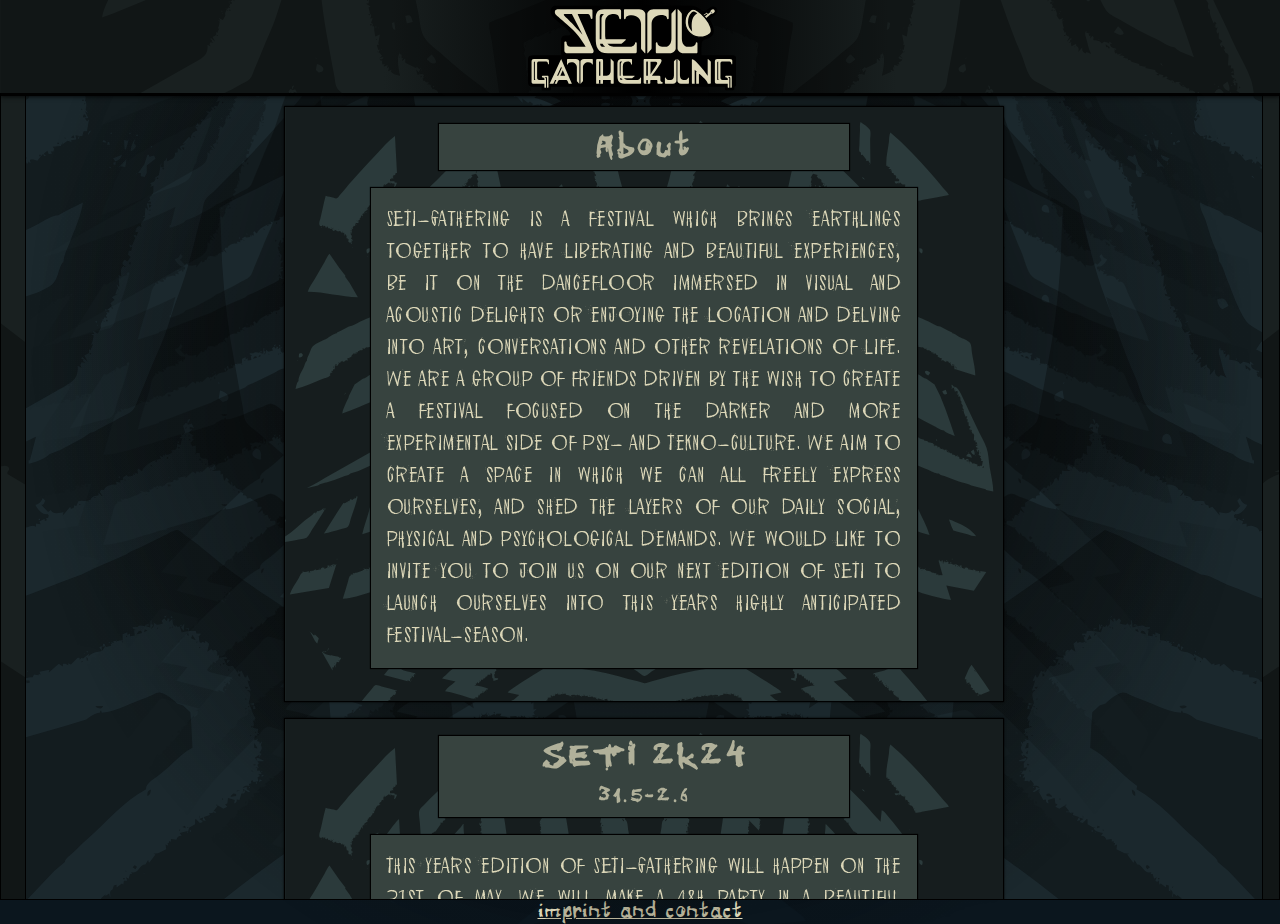
==== seti-gathering/index.html @ f6521055 "add imprint" ====
<!DOCTYPE html>
<!-- saved from url=(0031)https://www.seti-gathering.net/ -->
<html lang="en">

<head>
  <meta http-equiv="Content-Type" content="text/html; charset=UTF-8">

  <meta name="viewport" content="width=device-width, initial-scale=1.0">
  <title>SETI-GATHERING</title>
  <link rel="stylesheet" href="./files/index.css">
  <link rel="icon" type="image/x-icon" href="./files/img/tabpic.png">
  <link rel="stylesheet" type="text/css" href="https://pretix.seti-gathering.net/Fractaliens/v3/widget/v1.css">
  <script type="text/javascript" src="https://pretix.seti-gathering.net/widget/v1.en.js" async></script>
</head>

<body onload="myFunction()" style="margin:0;">

  <div id="loader" style="z-index: 1000; display: none;" class="animate-bottom"></div>
  <!-- <img src="media/img/SATempf.svg" alt="Satschüssellinks" id="Seitenpiclinks">
    <img src="media/img/SATempf.svg" alt="Satschüsselrechts" id="Seitenpicrechts"> -->
  <div id="Sitecontent" style="display: block;">
    <nav class="navbar">
      <div id="patternfill">
        <div class="logo">
          <img src="./files/img/Logo_web_11.svg" alt="SETI_LOGO" id="logopic">
        </div>
      </div>
    </nav>
    <div class="scroller" id="außen">
      <div id="mitte">

        <img src="./files/img/experiment9.svg" alt="" id="eyecandymid" class="animationpic">
        <img src="./files/img/experiment9.svg" alt="" id="eyecandymid2" class="animationpic">

        <!-- ////////// ABOUT //////// -->
        <div id="innen">
          <h1>About</h1>

          <!-- <img src="media/img/hangarkomprimiert720px.jpg" alt="hangar720pxpic" class="mediapic"> -->

          <!-- <img src="media/img/NextGath.jpg" alt="hangar720pxpic" class="mediapic"> -->

          <p>
            SETI-Gathering is a festival which
            brings earthlings together
            to have liberating and beautiful experiences,
            be it on the dancefloor immersed in visual and acoustic
            delights or enjoying the
            location and delving into art, conversations and other
            revelations of life.
            We are a group of friends
            driven by the wish to create a festival focused on the
            darker and more experimental side of Psy- and Tekno-culture.
            We aim to create a space in which we can all
            freely express ourselves, and shed the layers
            of our daily social, physical and psychological demands.
            We would like to invite you to join us on our
            next edition of SETI to launch ourselves into
            this years highly anticipated festival-season.
          </p>

        </div>
        <!-- ////////// NEXT GATHERING //////// -->
        <div id="innen">
          <h1>SETI 2k24
            <br> <span id="datum">31.5-2.6</span>
          </h1>
          <div class="lineub">
            <div style="width:100%;">
              <!-- More information regarding the 2022 edition coming soon… -->
              This years edition of SETI-Gathering
              will happen on the 31st of may. We will
              make a 48h party in a beautiful location close
              to Erfurt. We will host 2 Dance floors with mostly dark psychedelic and teknoid dance music as well as
              blissfull chillout sets.
              Additionally there will be freshly made food to enjoy and
              art features placed around the location.
              <!-- <button onclick="clicky()">Click me</button> -->
              <!-- onclick="clicky()" -->
            </div>

            <br>
            <div id="lineupbox" onclick="clicklineup()" class="menutab">lineup</div>


            <div id="linepop" style="
            padding: 1rem;
            display: none;
            text-align: left;
            background: #323D3A;
            border-top: thin solid #000;
            border-left: thin solid #000;
            border-right: thin solid #000;            /* box-shadow: 0px 0px 1px black; */
            ">
              <span style="text-align:left;">
                <span class="Floorname"> ARECIBO-STAGE:</span>

                <br>
                <br>
                <span class="Artistname">3-Phasen-Depot</span>
                <span class="Labelname"> </span><br>
                <span class="Artistlink"> &nbsp;&nbsp;
                  <a class="artistpage" target="_blank"
                    href="https://soundcloud.com/3-phasen-depot">[listen]</a></span><br><br>

                <span class="Artistname">Agaddess</span>
                <span class="Labelname"> </span><br>
                <span class="Artistlink"> &nbsp;&nbsp;
                  <a class="artistpage" target="_blank"
                    href="https://soundcloud.com/agaddess">[listen]</a></span><br><br>

                <span class="Artistname">Akusmatech</span>
                <span class="Labelname"> </span><br>
                <span class="Artistlink"> &nbsp;&nbsp;
                  <a class="artistpage" target="_blank"
                    href="https://soundcloud.com/akusmatech">[listen]</a></span><br><br>

                <span class="Artistname">Alien Lazer Baby</span>
                <span class="Labelname"> </span><br>
                <span class="Artistlink"> &nbsp;&nbsp;
                  <a class="artistpage" target="_blank"
                    href="https://soundcloud.com/user-743716187">[listen]</a></span><br><br>

                <span class="Artistname">Antropoph</span>
                <span class="Labelname"> </span><br>
                <span class="Artistlink"> &nbsp;&nbsp;
                  <a class="artistpage" target="_blank"
                    href="https://soundcloud.com/antropoph">[listen]</a></span><br><br>

                <span class="Artistname">Caro Sunshine</span>
                <span class="Labelname"> </span><br>
                <span class="Artistlink"> &nbsp;&nbsp;
                  <a class="artistpage" target="_blank"
                    href="https://soundcloud.com/carosunshine">[listen]</a></span><br><br>

                <span class="Artistname">Chak Mo'ol</span>
                <span class="Labelname"> </span><br>
                <span class="Artistlink"> &nbsp;&nbsp;
                  <a class="artistpage" target="_blank"
                    href="https://soundcloud.com/chak-mo-ol">[listen]</a></span><br><br>

                <span class="Artistname">Dark Septum</span>
                <span class="Labelname"> </span><br>
                <span class="Artistlink"> &nbsp;&nbsp;
                  <a class="artistpage" target="_blank"
                    href="https://soundcloud.com/darkseptum">[listen]</a></span><br><br>

                <span class="Artistname">Darq</span>
                <span class="Labelname"> </span><br>
                <span class="Artistlink"> &nbsp;&nbsp;
                  <a class="artistpage" target="_blank"
                    href="https://soundcloud.com/darqmusic">[listen]</a></span><br><br>

                <span class="Artistname">Dregspin</span>
                <span class="Labelname"> </span><br>
                <span class="Artistlink"> &nbsp;&nbsp;
                  <a class="artistpage" target="_blank"
                    href="https://soundcloud.com/dregspin">[listen]</a></span><br><br>

                <span class="Artistname">Dr. Überfuchs</span>
                <span class="Labelname"> </span><br>
                <span class="Artistlink"> &nbsp;&nbsp;
                  <a class="artistpage" target="_blank"
                    href="https://soundcloud.com/user-694798137">[listen]</a></span><br><br>

                <span class="Artistname">Exotype</span>
                <span class="Labelname"> </span><br>
                <span class="Artistlink"> &nbsp;&nbsp;
                  <a class="artistpage" target="_blank"
                    href="https://soundcloud.com/exponentialex">[listen]</a></span><br><br>

                <span class="Artistname">Goagraf</span>
                <span class="Labelname"> </span><br>
                <span class="Artistlink"> &nbsp;&nbsp;
                  <a class="artistpage" target="_blank"
                    href="https://soundcloud.com/goagraf">[listen]</a></span><br><br>

                <span class="Artistname">Jack Delik</span>
                <span class="Labelname"> </span><br>
                <span class="Artistlink"> &nbsp;&nbsp;
                  <a class="artistpage" target="_blank"
                    href="https://soundcloud.com/jackdelik">[listen]</a></span><br><br>

                <span class="Artistname">Jairam</span>
                <span class="Labelname"> </span><br>
                <span class="Artistlink"> &nbsp;&nbsp;
                  <a class="artistpage" target="_blank"
                    href="https://soundcloud.com/jairam-1">[listen]</a></span><br><br>

                <span class="Artistname">Lemanik</span>
                <span class="Labelname"> </span><br>
                <span class="Artistlink"> &nbsp;&nbsp;
                  <a class="artistpage" target="_blank"
                    href="https://soundcloud.com/leon-lemanik">[listen]</a></span><br><br>

                <span class="Artistname">H3idi b2b Monotony</span>
                <span class="Labelname"> </span><br>
                <span class="Artistlink"> &nbsp;&nbsp;
                  <a class="artistpage" target="_blank"
                    href="https://soundcloud.com/monotonymusic">[listen]</a></span><br><br>

                <span class="Artistname">Neuro Mantis</span>
                <span class="Labelname"> </span><br>
                <span class="Artistlink"> &nbsp;&nbsp;
                  <a class="artistpage" target="_blank"
                    href="https://soundcloud.com/neuro_mantis">[listen]</a></span><br><br>

                <span class="Artistname">Okklumentim</span>
                <span class="Labelname"> </span><br>
                <span class="Artistlink"> &nbsp;&nbsp;
                  <a class="artistpage" target="_blank"
                    href="https://soundcloud.com/okklumentim">[listen]</a></span><br><br>

                <span class="Artistname">Phara-O</span>
                <span class="Labelname"> </span><br>
                <span class="Artistlink"> &nbsp;&nbsp;
                  <a class="artistpage" target="_blank"
                    href="https://soundcloud.com/phara_o16">[listen]</a></span><br><br>

                <span class="Artistname">Psylophonica</span>
                <span class="Labelname"> </span><br>
                <span class="Artistlink"> &nbsp;&nbsp;
                  <a class="artistpage" target="_blank"
                    href="https://soundcloud.com/psylophonica">[listen]</a></span><br><br>

                <span class="Artistname">Relikt</span>
                <span class="Labelname"> </span><br>
                <span class="Artistlink"> &nbsp;&nbsp;
                  <a class="artistpage" target="_blank"
                    href="https://soundcloud.com/hitech_relikt">[listen]</a></span><br><br>

                <span class="Artistname">Sharkface</span>
                <span class="Labelname"> </span><br>
                <span class="Artistlink"> &nbsp;&nbsp;
                  <a class="artistpage" target="_blank"
                    href="https://soundcloud.com/sharkface_core">[listen]</a></span><br><br>

                <span class="Artistname">Tegnigma</span>
                <span class="Labelname"> </span><br>
                <span class="Artistlink"> &nbsp;&nbsp;
                  <a class="artistpage" target="_blank"
                    href="https://soundcloud.com/tegnigma">[listen]</a></span><br><br>

                <br>
                <br>

                <!-- //////////////////////////////////////////////////////////7 -->


                <span class="Floorname"> TRIBEHOUSE:</span>

                <br>
                <br>
                <span class="Artistname">Cyks</span>
                <span class="Labelname"> </span><br>
                <span class="Artistlink"> &nbsp;&nbsp;
                  <a class="artistpage" target="_blank"
                    href="https://www.seti-gathering.net/">[listen]</a></span><br><br>

                <span class="Artistname">Die Weissheit</span>
                <span class="Labelname"> </span><br>
                <span class="Artistlink"> &nbsp;&nbsp;
                  <a class="artistpage" target="_blank"
                    href="https://soundcloud.com/dieweissheit-srz">[listen]</a></span><br><br>

                <span class="Artistname">DJ Belabu b2b Holyraveoli</span>
                <span class="Labelname"> </span><br>
                <span class="Artistlink"> &nbsp;&nbsp;
                  <a class="artistpage" target="_blank" href="https://soundcloud.com/user-806613334">[listen]</a>
                  <a class="artistpage" target="_blank"
                    href="https://soundcloud.com/tom-holy">[listen]</a></span><br><br>

                <span class="Artistname">DJ Rüdiger</span>
                <span class="Labelname"> </span><br>
                <span class="Artistlink"> &nbsp;&nbsp;
                  <a class="artistpage" target="_blank"
                    href="https://soundcloud.com/djruediger">[listen]</a></span><br><br>

                <span class="Artistname">Don Primitivo</span>
                <span class="Labelname"> </span><br>
                <span class="Artistlink"> &nbsp;&nbsp;
                  <a class="artistpage" target="_blank"
                    href="https://soundcloud.com/donprimitivo">[listen]</a></span><br><br>

                <span class="Artistname">Dustertanz</span>
                <span class="Labelname"> </span><br>
                <span class="Artistlink"> &nbsp;&nbsp;
                  <a class="artistpage" target="_blank"
                    href="https://www.seti-gathering.net/">[listen]</a></span><br><br>

                <span class="Artistname">Fed.</span>
                <span class="Labelname"> </span><br>
                <span class="Artistlink"> &nbsp;&nbsp;
                  <a class="artistpage" target="_blank"
                    href="https://soundcloud.com/mad_fed_head">[listen]</a></span><br><br>

                <span class="Artistname">Isopoda</span>
                <span class="Labelname"> </span><br>
                <span class="Artistlink"> &nbsp;&nbsp;
                  <a class="artistpage" target="_blank"
                    href="https://soundcloud.com/isopoda">[listen]</a></span><br><br>

                <span class="Artistname">Knallbrecht Schürer b2b Paul Alkbrenner</span>
                <span class="Labelname"> </span><br>
                <span class="Artistlink"> &nbsp;&nbsp;
                  <a class="artistpage" target="_blank"
                    href="https://soundcloud.com/schuerung-abriss">[listen]</a></span><br><br>

                <span class="Artistname">Kami Vore</span>
                <span class="Labelname"> </span><br>
                <span class="Artistlink"> &nbsp;&nbsp;
                  <a class="artistpage" target="_blank"
                    href="https://soundcloud.com/kami_vore">[listen]</a></span><br><br>

                <span class="Artistname">Lotka</span>
                <span class="Labelname"> </span><br>
                <span class="Artistlink"> &nbsp;&nbsp;
                  <a class="artistpage" target="_blank"
                    href="https://soundcloud.com/lotka553">[listen]</a></span><br><br>

                <span class="Artistname">Lui</span>
                <span class="Labelname"> </span><br>
                <span class="Artistlink"> &nbsp;&nbsp;
                  <a class="artistpage" target="_blank" href="https://soundcloud.com/l_u_i">[listen]</a></span><br><br>

                <span class="Artistname">M2M b2b Deepglow</span>
                <span class="Labelname"> </span><br>
                <span class="Artistlink"> &nbsp;&nbsp;
                  <a class="artistpage" target="_blank" href="https://soundcloud.com/user-805677241">[listen]</a>
                  <a class="artistpage" target="_blank"
                    href="https://soundcloud.com/user-555487104/deepglow_sauerkrautstampfen_09_07_2022?p=a&amp;c=1&amp;si=14667da1a3624531866f3efa149a0f8e">[listen]</a></span><br><br>

                <span class="Artistname">Mc Lovin</span>
                <span class="Labelname"> </span><br>
                <span class="Artistlink"> &nbsp;&nbsp;
                  <a class="artistpage" target="_blank"
                    href="https://soundcloud.com/hannes-kaemmerer-893532">[listen]</a></span><br><br>

                <span class="Artistname">Miauhx</span>
                <span class="Labelname"> </span><br>
                <span class="Artistlink"> &nbsp;&nbsp;
                  <a class="artistpage" target="_blank" href="https://soundcloud.com/miauhx">[listen]</a></span><br><br>

                <span class="Artistname">NzKT</span>
                <span class="Labelname"> </span><br>
                <span class="Artistlink"> &nbsp;&nbsp;
                  <a class="artistpage" target="_blank" href="https://soundcloud.com/inzekt">[listen]</a></span><br><br>

                <span class="Artistname">Salvacore Dali</span>
                <span class="Labelname"> </span><br>
                <span class="Artistlink"> &nbsp;&nbsp;
                  <a class="artistpage" target="_blank"
                    href="https://soundcloud.com/mental_misstep">[listen]</a></span><br><br>

                <span class="Artistname">Schmutz</span>
                <span class="Labelname"> </span><br>
                <span class="Artistlink"> &nbsp;&nbsp;
                  <a class="artistpage" target="_blank"
                    href="https://soundcloud.com/schmutz23">[listen]</a></span><br><br>

                <span class="Artistname">Skunketek</span>
                <span class="Labelname"> </span><br>
                <span class="Artistlink"> &nbsp;&nbsp;
                  <a class="artistpage" target="_blank"
                    href="https://soundcloud.com/skunketek">[listen]</a></span><br><br>

                <span class="Artistname">Stammtisch DJ Team</span>
                <span class="Labelname"> </span><br>
                <span class="Artistlink"> &nbsp;&nbsp;
                  <a class="artistpage" target="_blank"
                    href="https://soundcloud.com/stammtischdjteam">[listen]</a></span><br><br>

                <span class="Artistname">Taugenix</span>
                <span class="Labelname"> </span><br>
                <span class="Artistlink"> &nbsp;&nbsp;
                  <a class="artistpage" target="_blank"
                    href="https://www.seti-gathering.net/">[listen]</a></span><br><br>

                <span class="Artistname">TLMN</span>
                <span class="Labelname"> </span><br>
                <span class="Artistlink"> &nbsp;&nbsp;
                  <a class="artistpage" target="_blank"
                    href="https://soundcloud.com/jo2x48/sets/queerbass-radio-kraftwerk">[listen]</a></span><br><br>

                <span class="Artistname">Topse</span>
                <span class="Labelname"> </span><br>
                <span class="Artistlink"> &nbsp;&nbsp;
                  <a class="artistpage" target="_blank"
                    href="https://soundcloud.com/nukuleswaran">[listen]</a></span><br><br>

                <span class="Artistname">Yetti Meissner b2b Fuge</span>
                <span class="Labelname"> </span><br>
                <span class="Artistlink"> &nbsp;&nbsp;
                  <a class="artistpage" target="_blank" href="https://soundcloud.com/yetti-m">[listen]</a>
                  <a class="artistpage" target="_blank"
                    href="https://soundcloud.com/user218526825">[listen]</a></span><br><br>

              </span>
            </div>

            <div id="locationbox" onclick="clickspace()" class="menutab">location
            </div>

            <div id="spacepop" style="
            padding: 1rem;
            display: none;
            text-align: left;
            background: #323D3A;
            border-top: thin solid #000;
            border-left: thin solid #000;
            border-right: thin solid #000;
            ">



              Seti 2024 will take place in a
              beautiful location near Erfurt.
              If you need more information on how
              to get there subscribe to our newsletter
              to stay updated. We will provide you with the
              necessary details shortly before the event will start.
              <br>
              <br>
              <img src="./files/img/fakemap.png" alt="wrongway" style="width:100%;">

              Imortant notice:
              <br>
              We hope that we can provide a camping space for this years Edition. We are working hard to make that possible. Anyhow, there will also be a comfortable chillout space and space around the location to relax. If you want to stay up to date regarding the camping situation sign up to our newsletter or come back here
              <br>
              <br>

            </div>

            <div id="ticketbox" onclick="clicktime()" class="menutab">tickets</div>
            <div id="timepop" style="
            padding: 1rem;
            display: none;
            text-align: left;
            background: #323D3A;
            /* border: thin solid #000; */
            border-left: thin solid #000;
            border-right: thin solid #000;
            border-bottom: thin solid #000;
            ">
              <pretix-widget event="https://pretix.seti-gathering.net/Fractaliens/v3/" single-item-select="button"></pretix-widget>
              <noscript>
                <div class="pretix-widget">
                  <div class="pretix-widget-info-message">
                    JavaScript ist in Ihrem Browser deaktiviert. Um unseren Ticket-Shop ohne JavaScript aufzurufen,
                    klicken Sie bitte <a target="_blank" rel="noopener"
                      href="https://pretix.seti-gathering.net/Fractaliens/v3/">hier</a>.
                  </div>
                </div>
              </noscript>


            </div>
          </div>
        </div>

        <!-- ///////////// NEWSLETTER //////////// -->
        <div id="innen">
          <h1>Newsletter</h1>
          <p>
            If you want to be updated about everything happening around SETI-Gathering, including participation and our
            next events, feel free to sign up to our newsletter.

          </p>
          <form id="sib-form" method="POST"
            action="https://750e9502.sibforms.com/serve/[base64]">
            <h2>SUBSCRIBE</h2>
            <input class="input " type="text" id="EMAIL" name="EMAIL" autocomplete="off" placeholder="EMAIL"
              required="true" required />
            <input type="text" name="HPName" id="HPName" value=""><br>
            <input type="checkbox" name="datenschutz" style="background:#323D3A;" id="datenschutz" value="datenschutz"
              required="true">
            <label for="datenschutz">
              I agree to the</label>
            <a href="datenschutz.pdf">
              <br class="hidebreak">
              terms and conditions</a>
            <br>
            <br>
            <input type="hidden" name="email_address_check" value="" class="input--hidden">
            <input type="hidden" name="locale" value="de">
            <input type="hidden" name="html_type" value="simple">
            <button class="formbutton" form="sib-form" type="submit" value="Submit" id="submit">Submit
            </button>
          </form>
        </div>

      </div>
    </div>
    <a href="impressum.html"><br class="hidebreak">imprint and contact</a>
  </div>
  <script>
    var myVar;

    function myFunction() {
      myVar = setTimeout(showPage, 3050);
    }

    function showPage() {
      document.getElementById("loader").style.display = "none";
      document.getElementById("Sitecontent").style.display = "block";
    }
    function clicklineup() {
      var x = document.getElementById("linepop");
      var y = document.getElementById("spacepop");
      var z = document.getElementById("timepop");
      if (x.style.display === "none") {
        x.style.display = "block";
        x.style.background = "#29322F";
      } else {
        x.style.display = "none";
      }
      y.style.display = "none";
      z.style.display = "none";
    }
    function clickspace() {
      var x = document.getElementById("linepop");
      var y = document.getElementById("spacepop");
      var z = document.getElementById("timepop");
      if (y.style.display === "none") {
        y.style.display = "block";
        y.style.background = "#29322F";
      } else {
        y.style.display = "none";
      }
      x.style.display = "none";
      z.style.display = "none";
    }
    function clicktime() {
      var x = document.getElementById("linepop");
      var y = document.getElementById("spacepop");
      var z = document.getElementById("timepop");
      var activetab = document.getElementById("ticketbox");
      if (z.style.display === "none") {
        z.style.display = "block";
        // activetab.style.borderBottomWidth= "thick";
        // activetab.style.borderBottomColor= "#202624";
        z.style.background = "#29322F";


      } else {
        z.style.display = "none";
      }
      x.style.display = "none";
      y.style.display = "none";
      // activetab.style.background = "#323D3A";

    }
  </script>






</body>

</html>
---- seti-gathering/files/index.css ----
#HPName {
  display: none;
  max-height: 0.01px;
  border-style: none;
  cursor: context-menu;
  color: #2B3A3B;
  background-color: #37433f;
  box-shadow: none;

}

/* //////////// STANDARDS ////////////// */
* {
  user-drag: none;
  -webkit-user-drag: none;
  user-select: none;
  -moz-user-select: none;
  -webkit-user-select: none;
  -ms-user-select: none;
  margin: 0;
  padding: 0;
  color: #DDD8B9;
  box-sizing: border-box;
}

@-moz-document url-prefix() {
  * {
    user-drag: auto;
    -webkit-user-drag: auto;
    user-select: auto;
    -moz-user-select: auto;
    -webkit-user-select: auto;
    -ms-user-select: auto;

  }
}

/*//////////////// LOADER //////////////*/
#loader {
  position: absolute;
  left: 50%;
  top: 50%;
  z-index: 1;
  width: 120px;
  height: 120px;
  margin: -60px 0 0 -60px;
  border: 16px solid #0b161e;
  border-radius: 50%;
  border-top: 8px solid #2B3A3B;
  border-bottom: 32px solid #4B5A5B;
  -webkit-animation: spin 1.1s ease-in-out infinite;
  animation: spin 1.1s ease-in-out infinite;
}

@-webkit-keyframes spin {
  0% {
    -webkit-transform: rotate(0deg);
    border-top: 4px solid #2B3A3B;
    border-bottom: 32px solid #4B5A5B;
  }

  50% {
    -webkit-transform: rotate(180deg);
    border-top: 32px solid #4B5A5B;
    border-bottom: 4px solid #2B3A3B;
  }

  100% {
    -webkit-transform: rotate(360deg);
    border-top: 4px solid #2B3A3B;
    border-bottom: 32px solid #4B5A5B;
  }
}

@keyframes spin {
  0% {
    transform: rotate(0deg);
    border-top: 4px solid #2B3A3B;
    border-bottom: 32px solid #4B5A5B;
  }

  50% {
    transform: rotate(180deg);
    border-top: 32px solid #4B5A5B;
    border-bottom: 4px solid #2B3A3B;
  }

  100% {
    transform: rotate(360deg);
    border-top: 4px solid #2B3A3B;
    border-bottom: 32px solid #4B5A5B;
  }
}

#Sitecontent {
  display: none;
  text-align: center;
}

/*///////////// ./fontS //////////////////////////*/
@font-face {
  font-family: Ryder Dirty;
  src:
    url('./fonts/ryder_dirty.ttf');
}

@font-face {
  font-family: para;
  src: url('./fonts/memento_griseo_ruber.ttf');
}

/*///////////// BODYSTYlE ///////////////////*/
body {
  background-blend-mode: normal;
  mix-blend-mode: normal;
  background: #0b161e;
  font-family: courier, monospace;
  font-family: 'Ryder Dirty';
}

/*///////////// NAVBARSTYlE ///////////////////*/
#patternfill {
  /*navbarbackground*/
  background-image: url("./img/experiment3.svg");
  background-size: 100%;
  /* background-width:150%; */
  /* backgtound-height:100%; */
  background-position: center;
}

@media screen and (min-width:0px) {
  .navbar {
    width: 100%;
    height: 5rem;
    background-image: linear-gradient(to right, #192020 30%, #000, #192020 70%);
    border-bottom-width: medium;
    border-bottom-style: solid;
    border-color: #000;
    position: fixed;
    z-index: 500;
    top: 0;
    text-align: center;
    box-shadow: 0px 0px 5px black;
  }
}

@media screen and (min-width:420px) {
  .navbar {
    width: 100%;
    height: 6rem;
    background-image: linear-gradient(to right, #192020 30%, #000, #192020 70%);
    border-bottom-width: medium;
    border-bottom-style: solid;
    border-color: #000;
    position: fixed;
    top: 0;
    text-align: center;
    box-shadow: 0px 0px 5px black;
  }
}

/*///////////// lOGO ///////////////////*/
/*///LOGOISTVERSETZTinFIREFOX/// */
@media screen and (min-width:0px) {
  .logo {
    display: block;
    width: 10rem;
    height: 5rem;
    margin-left: auto;
    margin-right: auto;
  }
}

@media screen and (min-width:420px) {
  .logo {
    display: block;
    width: 10rem;
    height: 6rem;
    margin-left: auto;
    margin-right: auto;
  }
}

@media screen and (min-width:0px) {
  #logopic {
    width: 100%;
    height: 5rem;
    position: relative;
    top: 0rem;
  }

  @-moz-document url-prefix() {
    #logopic {
      left: .7rem;
    }
  }
}

@media screen and (min-width:420px) {
  #logopic {
    width: 130%;
    height: 8rem;
    position: relative;
    top: -1rem;
    left: -20%;
  }

  @-moz-document url-prefix() {
    #logopic {
      left: calc(-20% + .7rem);
    }
  }
}

/*///////////// CONTENTPICTURES ///////////////////*/
@media screen and (min-width:0px) {

  .mediapic {
    display: block;
    border: thin solid #000;
    /* padding: 2rem; */
    width: 90%;
    max-width: 720px;
    margin-top: 1rem;
    margin-bottom: 1rem;
    margin-left: auto;
    margin-right: auto;

  }
}

@media screen and (min-width:580px) {

  .mediapic {
    display: block;
    border: thin solid #000;
    /* padding: 2rem; */
    width: 80%;
    max-width: 720px;
    margin-top: 2rem;
    margin-bottom: 2rem;
    margin-left: auto;
    margin-right: auto;
  }
}

/*////////////////////// SCROLLBAR ///////////////////////////// */
*::-webkit-scrollbar {
  width: 0.5rem;
  height: 0px;
}

@media screen and (min-width:0px) {
  *::-webkit-scrollbar-track {
    background: hidden;
    margin-top: 5rem;
  }
}

@media screen and (min-width:420px) {
  *::-webkit-scrollbar-track {
    background: hidden;
    margin-top: 6rem;
  }
}

*::-webkit-scrollbar-thumb {
  background-color: #1B282DBC;
}

/*////////////////////// FIREFOXSCROLLBAR ////////////////////// */
@-moz-document url-prefix() {
  .scroller {
    overflow-y: scroll;
    overflow-x: hidden;
    scrollbar-color: #2B3A3B black;
    scrollbar-width: 1rem;
  }

  .navbar {
    width: calc(100vw - .9rem);
  }
}

/*////////////////////// AUßENDIV ////////////////////// */
@media screen and (min-width:0px) {

  #außen {
    overscroll-behavior: none;

    border: thin solid black;
    background: #192020;
    background-image: url("./img/experiment2.svg");
    background-size: 370%;
    margin: 0rem 0rem 0rem 0rem;
    padding: 1rem 0rem 0rem 0.5rem;
    width: 100%;
    height: calc(100vh - 0rem);
    overflow: scroll;
    background-position: center;
  }
}

@media screen and (min-width:420px) {

  #außen {
    overscroll-behavior: none;

    border: thin solid black;
    background: #192020;
    background-image: url("./img/experiment2.svg");
    background-size: 370%;
    margin: 0rem 0rem 0rem 0rem;
    padding: 2rem 0rem 0rem 0.5rem;
    width: 100%;
    height: calc(100vh - 0rem);
    overflow-y: scroll;
    overflow-x: hidden;

    background-position: center;
  }
}

#außen {
  position: relative;
  z-index: 6;
}

/*////////////////////// MITTENDIV ////////////////////// */
@media screen and (min-width:0px) {

  #mitte {
    overscroll-behavior: none;

    /* postion:fixed; */
    border: thin solid black;
    background: #1B282D;
    margin: 3rem .5rem 0rem 1rem;
    padding: 0.5rem .8rem;
    width: calc(100% - 2rem);
    min-height: calc(100vh - 0rem);

    background-image: linear-gradient(#1B282D, #19252D, #1B282D);
    background-image: url("./img/experiment2.svg");
    background-size: 130%;
    background-position: center;
    background-attachment: fixed;

  }
}

@media screen and (min-width:400px) {
  #mitte {
    overscroll-behavior: none;
    /* postion:fixed; */
    border: thin solid black;
    background: #1B282D;
    margin: 3rem 0.5rem 0rem 1rem;
    padding: 0.5rem 2rem;
    width: calc(100% - 2rem);
    min-height: calc(100vh - 0rem);
    background-image: linear-gradient(#1B282D, #19252D, #1B282D);
    background-image: url("./img/experiment2.svg");
    background-size: 130%;
    background-position: center;
    background-attachment: fixed;

  }
}

@media screen and (min-width:600px) {

  #mitte {
    overscroll-behavior: none;
    border: thin solid black;
    border-bottom: hidden;
    background: #1B282D;
    margin: 3rem 1rem 0rem 1rem;
    padding: 0.5rem 4rem;
    width: calc(100% - 2rem);
    min-height: calc(100vh - 0rem);
    background-image: linear-gradient(#1B282D, #19252D, #1B282D);
    background-image: url("./img/experiment2.svg");
    background-size: 130%;
    background-position: center;
    background-attachment: fixed;

  }
}

/*////////////////////// INNENDIV ////////////////////// */

@media screen and (min-width:0px) {
  #innen {
    border: thin solid black;
    box-shadow: 0px 0px 2px black;
    max-width: 720px;
    padding: 1rem 0.4rem;
    margin: 1rem auto;
    background: #2B3A3B;
    background-image: url("./img/experiment.svg");
    background-size: 100%;
    background-repeat: repeat-y;
  }
}

@media screen and (min-width:400px) {
  #innen {
    border: thin solid black;
    box-shadow: 0px 0px 2px black;
    max-width: 720px;
    padding: 1rem;
    margin: 1rem auto;
    background: #2B3A3B;
    background-image: url("./img/experiment.svg");
    background-size: 100%;
    background-repeat: repeat-y;
  }
}

#innen {
  position: relative;
  /* scroll-behavior: smooth; */
  overscroll-behavior: none;
  z-index: 2;
}

/* /////////////// Animationpics //////////////// */
@media screen and (min-width:00px) {
  #eyecandymid {
    display: none;
  }

  #eyecandymid2 {
    display: none;
  }
}

@media screen and (min-width:900px) {
  #eyecandymid {
    display: block;
  }

  #eyecandymid2 {
    display: block;
  }
}

.animationpic {
  pointer-events: none;
  user-drag: none;
  -webkit-user-drag: none;
  user-select: none;
  -moz-user-select: none;
  -webkit-user-select: none;
  -ms-user-select: none;
  position: fixed;
}


#eyecandymid {

  width: 100%;
  left: 0;
  top: -50%;
  bottom: 0;
  margin: 0 auto;

  z-index: 1;
  animation-name: eyemid;
  animation-duration: 20s;
  animation-timing-function: linear;
  /* animation-direction: reverse; */
  animation-iteration-count: infinite;
}

#eyecandymid2 {

  width: 100%;
  left: 0;
  top: -40%;
  bottom: 0;
  margin: 0 auto;
  z-index: 1;
  animation-name: eyemid2;
  animation-duration: 20s;
  /* animation-direction: reverse; */
  animation-timing-function: linear;
  animation-iteration-count: infinite;
}

@media screen and (min-width:900px) {
  #eyecandymid {
    top: -40%;
  }

  #eyecandymid2 {
    top: -30%;
  }
}

@media screen and (min-width:1460px) {
  #eyecandymid {
    top: -50%;
  }

  #eyecandymid2 {
    top: -40%;
  }
}

/* ////////////////// ANIMATIONS //////////////////////// */

@keyframes eyemid {
  0% {
    transform: scale(1);
    opacity: 00%;
  }

  10% {
    transform: scale(0.95);
    opacity: 20%;
  }

  20% {
    transform: scale(0.9);
    opacity: 40%;
  }

  30% {
    transform: scale(0.85);
    opacity: 70%;
  }

  40% {
    transform: scale(.82);
    opacity: 100%;
  }

  50% {
    transform: scale(.79);
    opacity: 100%;
  }

  60% {
    transform: scale(.81);
    opacity: 90%;
  }

  70% {
    transform: scale(.76);
    opacity: 70%;
  }

  80% {
    transform: scale(.7);
    opacity: 50%;
  }

  90% {
    transform: scale(.6);
    opacity: 35%;
  }

  100% {
    transform: scale(.5);
    opacity: 0%;
  }
}

@keyframes eyemid2 {
  0% {
    transform: scale(.81);
    opacity: 100%;
  }

  5% {
    transform: scale(.77);
    opacity: 100%;
  }

  10% {
    transform: scale(.76);
    opacity: 80%;
  }

  20% {
    transform: scale(.7);
    opacity: 60%;
  }

  30% {
    transform: scale(.6);
    opacity: 50%;
  }

  40% {
    transform: scale(.5);
    opacity: 0%;
  }

  50% {
    transform: scale(1);
    opacity: 00%;
  }

  60% {
    transform: scale(0.95);
    opacity: 20%;
  }

  70% {
    transform: scale(0.9);
    opacity: 40%;
  }

  80% {
    transform: scale(0.85);
    opacity: 70%;
  }

  90% {
    transform: scale(.84);
    opacity: 100%;
  }

  100% {
    transform: scale(.81);
    opacity: 100%;
  }

}

/*////////////////////// HEADINGS ////////////////////// */
/* h1{
  position: relative;
  z-index: 2;
} */
@media screen and (min-width:0px) {
  h1 {
    color: #B1B19A;
    border: thin solid black;
    box-shadow: 0px 0px 1px black;
    width: 60%;
    text-align: center;
    margin: auto;
    letter-spacing: .1rem;
    padding: 0.3rem;
    font-size: .8rem;
    background: #37433F;
  }
}

@media screen and (min-width:370px) {
  h1 {
    color: #B1B19A;
    border: thin solid black;
    box-shadow: 0px 0px 1px black;

    width: 60%;
    text-align: center;
    margin: auto;
    letter-spacing: .1rem;
    padding: 0.3rem;
    font-size: .9rem;
    background: #37433F;
  }
}

@media screen and (min-width:460px) {
  h1 {
    color: #B1B19A;
    border: thin solid black;
    box-shadow: 0px 0px 1px black;
    width: 60%;
    text-align: center;
    margin: auto;
    letter-spacing: .1rem;
    padding: 0.3rem;
    font-size: 1.2rem;
    background: #37433F;

  }

  #datum {
    color: #B1B19A;
    font-size: .5rem;
  }
}

@media screen and (min-width:700px) {

  h1 {
    color: #B1B19A;
    border: thin solid black;
    box-shadow: 0px 0px 1px black;

    width: 60%;
    text-align: center;
    margin: auto;
    letter-spacing: .1rem;
    padding: 0.3rem;
    font-size: 1.5rem;
    background: #37433F;
  }

  #datum {
    color: #B1B19A;

    font-size: .9rem;
  }
}

h2 {
  position: relative;
  z-index: 2;
  margin-top: .6rem;
  color: #B1B19A;
  text-align: center;

}

/*////////////////////// Paragraphs ////////////////////// */
p {
  position: relative;
  z-index: 2;
}

@media screen and (min-width:0px) {

  p {
    display: flex;
    border: thin solid black;
    box-shadow: 0px 0px 1px black;
    background-color: #37433F;
    margin: .6rem auto .6rem auto;
    padding: 0.5rem;
    width: 99%;
    letter-spacing: .08rem;
    text-align: justify;
    font-size: .7rem;
    line-height: 1.2rem;
    font-family: 'para';

  }
}

@media screen and (min-width:390px) {

  p {
    display: flex;
    border: thin solid black;
    box-shadow: 0px 0px 1px black;
    background-color: #37433F;
    margin: 1rem auto 1rem auto;
    padding: 0.8rem;
    width: 97%;
    letter-spacing: .1rem;
    text-align: justify;
    font-size: 1rem;
    line-height: 1.4rem;
    font-family: 'para';

  }
}

@media screen and (min-width:700px) {

  p {

    display: flex;
    border: thin solid black;
    box-shadow: 0px 0px 1px black;
    background-color: #37433F;
    margin: 1rem auto 1rem auto;
    padding: 1rem;
    width: 80%;
    letter-spacing: .1rem;
    text-align: justify;
    font-size: 1.3rem;
    line-height: 2rem;
    font-family: 'para';


  }
}

/*////////////////////// FORM ////////////////////// */
@media screen and (min-width:0px) {
  form {
    width: 99%;
    margin: auto;
    background-color: #37433F;
    border: thin solid black;
    box-shadow: 0px 0px 1px black;
    background-color: #37433F;
    font-size: .6rem;
    letter-spacing: .007rem;
  }
}

@media screen and (min-width:390px) {
  form {
    width: 97%;
    margin: auto;
    background-color: #37433F;
    border: thin solid black;
    box-shadow: 0px 0px 1px black;
    background-color: #37433F;
    font-size: .6rem;
  }
}

@media screen and (min-width:580px) {
  form {
    width: 97%;
    margin: auto;
    background-color: #37433F;
    border: thin solid black;
    box-shadow: 0px 0px 1px black;
    background-color: #37433F;
    font-size: .6rem;
  }
}

@media screen and (min-width:700px) {
  form {
    width: 80%;
    margin: auto;
    background-color: #37433F;
    border: thin solid black;
    box-shadow: 0px 0px 1px black;
    background-color: #37433F;
    font-size: .7rem;
  }
}

input {
  width: 100%;
  outline: none;
  font-size: .9rem;
  padding: 0.3rem;
  color: #B1B19A;
  border: thin solid #000;
  box-shadow: 0px 0px 1px black;
  margin: 0.55rem 0 0.55rem 0;
  background-color: #323D3A;
  font-family: 'Ryder Dirty';
}

/* }   <- NECESSARY?!   */


/*/// BREAKLN IN FORM /// */
@media screen and (min-width:0px) {
  .hidebreak {
    display: block;
    text-decoration: none;
  }

}

@media screen and (min-width:480px) {
  .hidebreak {
    display: none;
    text-decoration: none;

  }
}

/*/// FORMSTYLIN/// */
#datenschutz {
  width: auto;
}

.formbutton {
  font-family: 'Ryder Dirty';
  font-size: .9rem;
  display: flex;
  justify-content: center;
  width: 100%;
  background-color: #323D3A;
  border: thin solid #000;
  box-shadow: 0px 0px 1px black;
  border-radius: 0;
  color: #DDD8B9;
  padding: 6px 12px;
  margin-bottom: 20px;
}

.formbutton:hover {
  background-color: #202624;
}

/*/// Lineuppopup /// */
@media screen and (min-width:0px) {
  .lineub {
    display: block;
    border: thin solid black;
    box-shadow: 0px 0px 1px black;
    background-color: #37433F;
    margin: .6rem auto .6rem auto;
    padding: 0.5rem;
    width: 99%;
    letter-spacing: .08rem;
    text-align: justify;
    font-size: .7rem;
    line-height: 1.2rem;
    font-family: 'para';

  }
}

@media screen and (min-width:390px) {
  .lineub {
    display: block;
    border: thin solid black;
    box-shadow: 0px 0px 1px black;
    background-color: #37433F;
    margin: 1rem auto 1rem auto;
    padding: 0.8rem;
    width: 97%;
    letter-spacing: .1rem;
    text-align: justify;
    font-size: 1rem;
    line-height: 1.4rem;
    font-family: 'para';

  }
}

@media screen and (min-width:700px) {
  .lineub {
    display: block;
    border: thin solid black;
    box-shadow: 0px 0px 1px black;
    background-color: #37433F;
    margin: 1rem auto 1rem auto;
    padding: 1rem;
    width: 80%;
    letter-spacing: .1rem;
    text-align: justify;
    font-size: 1.3rem;
    line-height: 2rem;
    font-family: 'para';

  }
}

/*/////// Artiststuff ////////*/
.artistpage {
  text-decoration: none;
}

@media screen and (min-width:0px) {
  .Artistname {
    font-family: 'para';
    font-size: .9rem;
    color: #B1B19A;
  }

  .Floorname {
    font-size: 1.3rem;
    color: #B1B19A;
  }

  .Labelname {
    font-family: 'para';
    font-size: 0.6rem;
    color: #B1B19A;
  }

  .Artistlink {
    font-size: 0.6rem;
  }
}

@media screen and (min-width:390px) {
  .Artistname {
    font-family: 'para';
    font-size: 1.2rem;
    color: #B1B19A;
  }

  .Floorname {
    font-size: 1.4rem;
    color: #B1B19A;
  }

  .Labelname {
    font-family: 'para';
    font-size: 0.9rem;
    color: #B1B19A;
  }

  .Artistlink {
    font-size: 0.85rem;
  }
}

@media screen and (min-width:700px) {
  .Artistname {
    font-family: 'para';
    font-size: 1.6rem;
    color: #B1B19A;
  }

  .Floorname {
    font-size: 2rem;
    color: #B1B19A;
  }

  .Labelname {
    font-family: 'para';
    font-size: 1rem;
    color: #B1B19A;
  }

  .Artistlink {
    font-size: 1rem;
  }
}

/*//////// INFOMENÜSELEKTOR //////////////*/
@media screen and (min-width:0px) {
  .menutab {
    display: block;
    background: #323D3A;
    background-image: url("./img/experiment4.svg");
    background-position: center;
    background-size: 100%;
    padding: .3rem;
    font-family: 'Ryder Dirty';
    font-size: .7rem;
    color: #B1B19A;
    border-top: thin solid #000;
    border-left: thin solid #000;
    border-right: thin solid #000;
  }
}

@media screen and (min-width:400px) {
  .menutab {
    display: block;
    background: #323D3A;
    background-image: url("./img/experiment4.svg");
    background-position: center;
    background-size: 100%;
    padding: .5rem;
    font-family: 'Ryder Dirty';
    font-size: 1rem;
    color: #B1B19A;
    border-top: thin solid #000;
    border-left: thin solid #000;
    border-right: thin solid #000;
  }
}

#locationbox {
  transition: background-color .3s;
  transition: background-position .3s;

}

#ticketbox {
  transition: background-color .3s;
  transition: background-position .3s;

}

#lineupbox {
  transition: background-color .3s;
  transition: background-position .3s;

}

#locationbox:hover {
  background-color: #202624;
  background-position: bottom;
  cursor: pointer;
}

#ticketbox {
  border-bottom: thin solid #000;
}

#ticketbox:hover {
  background-color: #202624;
  cursor: pointer;
  background-position: bottom;

}

#lineupbox:hover {
  background-color: #202624;
  background-position: bottom;
  cursor: pointer;
}

/*customize pretix widget*/
#timepop>div>div>div.pretix-widget-event-form>form {
  margin: 0;
  width: auto;
  font-size: 1em;
}

.pretix-widget-category-name {
  display: none;
}

.pretix-widget {
  border: none !important;
}

@media screen and (max-width:420px) {

  .pretix-widget.pretix-widget-mobile .pretix-widget-item-price-col,
  .pretix-widget.pretix-widget-mobile .pretix-widget-item-availability-col {
    width: 100% !important;
  }

  .pretix-widget .pretix-widget-item-price-col {
    text-align: left !important;
  }
}

.pretix-widget-item-count-multiple {
  margin: 0;
  padding: 0 !important;
}

#timepop {
  padding: .2rem !important;
}

.pretix-widget-action {
  margin-bottom: 1em !important;
}

.pretix-widget a,
.pretix-widget-alert-box a {
  color: #DDD8B9 !important;
}

.pretix-widget .pretix-widget-info-message {
  background-color: inherit !important;
  border: none !important;
  color: inherit !important;
}

.pretix-widget-action>button,
.pretix-widget-voucher-button-wrap>button,
.pretix-widget-resume-button {
  font-family: 'Ryder Dirty';
  font-size: .9rem !important;
  display: flex !important;
  justify-content: center !important;
  width: 100%;
  background-color: #323D3A !important;
  border: thin solid #000 !important;
  box-shadow: 0px 0px 1px black !important;
  border-radius: 0 !important;
  color: #DDD8B9 !important;
  padding: 6px 12px !important;
  margin-bottom: 20px !important;
}

.pretix-widget-voucher-button-wrap>button {
  margin-bottom: 30px !important;
}

.pretix-widget-voucher-headline {
  font-size: 1em !important;
  padding-top: 10px !important;
}

.pretix-widget-pricebox-tax{
 display: none !important;
}
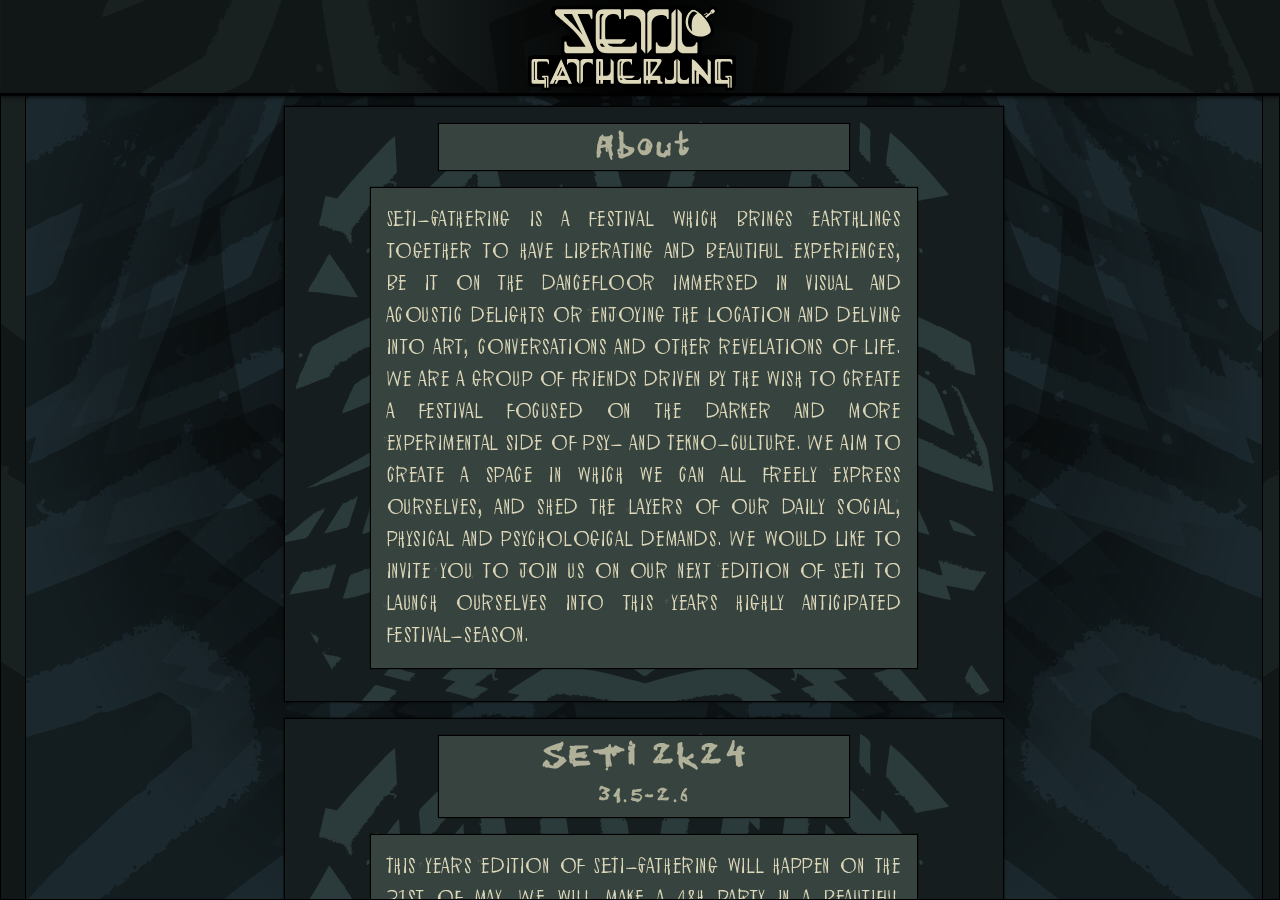
==== commit 22e51876: "no" ====
--- a/seti-gathering/index.html
+++ b/seti-gathering/index.html
@@ -425,7 +425,9 @@
 
               Imortant notice:
               <br>
-              We hope that we can provide a camping space for this years Edition. We are working hard to make that possible. Anyhow, there will also be a comfortable chillout space and space around the location to relax. If you want to stay up to date regarding the camping situation sign up to our newsletter or come back here
+              We hope that we can provide a camping space for this years Edition. We are working hard to make that
+              possible. Anyhow, there will also be a comfortable chillout space and space around the location to relax.
+              If you want to stay up to date regarding the camping situation sign up to our newsletter or come back here
               <br>
               <br>
 
@@ -442,7 +444,8 @@
             border-right: thin solid #000;
             border-bottom: thin solid #000;
             ">
-              <pretix-widget event="https://pretix.seti-gathering.net/Fractaliens/v3/" single-item-select="button"></pretix-widget>
+              <pretix-widget event="https://pretix.seti-gathering.net/Fractaliens/v3/"
+                single-item-select="button"></pretix-widget>
               <noscript>
                 <div class="pretix-widget">
                   <div class="pretix-widget-info-message">
@@ -474,11 +477,8 @@
             <input type="text" name="HPName" id="HPName" value=""><br>
             <input type="checkbox" name="datenschutz" style="background:#323D3A;" id="datenschutz" value="datenschutz"
               required="true">
-            <label for="datenschutz">
-              I agree to the</label>
-            <a href="datenschutz.pdf">
-              <br class="hidebreak">
-              terms and conditions</a>
+            <label for="datenschutz"> I agree to the</label>
+            <a href="datenschutz.pdf"> <br class="hidebreak"> terms and conditions</a>
             <br>
             <br>
             <input type="hidden" name="email_address_check" value="" class="input--hidden">
@@ -490,8 +490,9 @@
         </div>
 
       </div>
+      <a href="impressum.html"><br class="hidebreak">imprint and contact</a>
+
     </div>
-    <a href="impressum.html"><br class="hidebreak">imprint and contact</a>
   </div>
   <script>
     var myVar;
